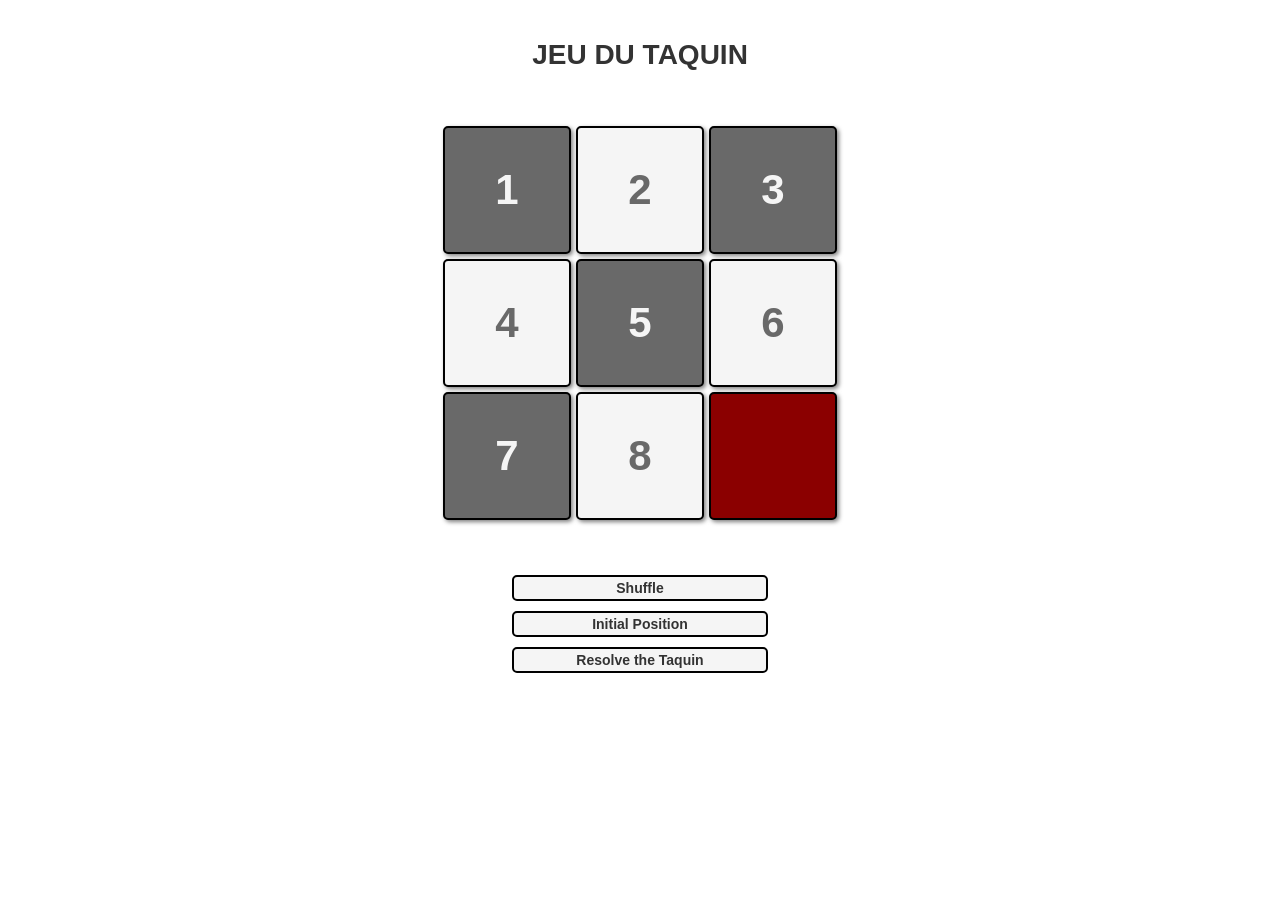
==== taquin/index.html @ 00253429 "jeu du taquin" ====
<!DOCTYPE html>
<html lang="fr">
<head>
    <meta charset="UTF-8">
    <title>Taquin</title>

    <link href='../css/lib/bootstrap.min.css' rel='stylesheet'>
    <link href='../css/taquin.css' rel='stylesheet'>
</head>
<body>
    <h1>Jeu du taquin</h1>
    <!--<div class="isSoluble invisible">coucou</div>-->
    <table>
        <tr>
            <td class="cell1"></td>
            <td class="cell2"></td>
            <td class="cell3"></td>
        </tr>
        <tr>
            <td class="cell4"></td>
            <td class="cell5"></td>
            <td class="cell6"></td>
        </tr>
        <tr>
            <td class="cell7"></td>
            <td class="cell8"></td>
            <td class="cell9"></td>
        </tr>
    </table>
    <span>
        <button id="shuffle">Shuffle</button>
    </span>
    <span>
        <button id="ordered">Initial Position</button>
    </span>
    <span>
        <button id="resolve">Resolve the Taquin</button>
    </span>
</body>
<script type="text/javascript" src='../js/lib/jquery-3.3.1.min.js'></script>
<script type="text/javascript" src='../js/lib/bootstrap.min.js'></script>
<script type="text/javascript" src='../js/taquin.js'></script>
</html>
---- css/taquin.css ----
h1 {
    margin: 40px;
    text-align: center;
    font-size: 2em;
    font-weight: bold;
    text-transform: uppercase;
}

th, td {
    border: 2px solid black;
    border-radius: 5px;
}

table {
    margin: 50px auto 50px;
    border-collapse: separate;
    border-spacing: 5px;
}

td {
    width: 10vw;
    height: 10vw;
    font-size: 3em;
    text-align: center;
    font-weight: bold;
    background: whitesmoke;
    color: dimgrey;
    box-shadow: 2px 2px 4px rgba(0, 0, 0, .5);
}

.cell1, .cell3, .cell5, .cell7, .cell9 {
    background: dimgrey;
    color: whitesmoke;
}

.isSoluble {
    text-align: center;
    font-size: 2em;
    font-weight: bold;
}

#empty {
    background: darkred;
}

.invisible {
    visibility: hidden;
}

span #shuffle,
span #resolve,
span #ordered {
    display: block;
    width: 20vw;
    margin: 0 auto 10px;
    border: 2px solid black;
    background: whitesmoke;
    border-radius: 5px;
    font-weight: bold;
}
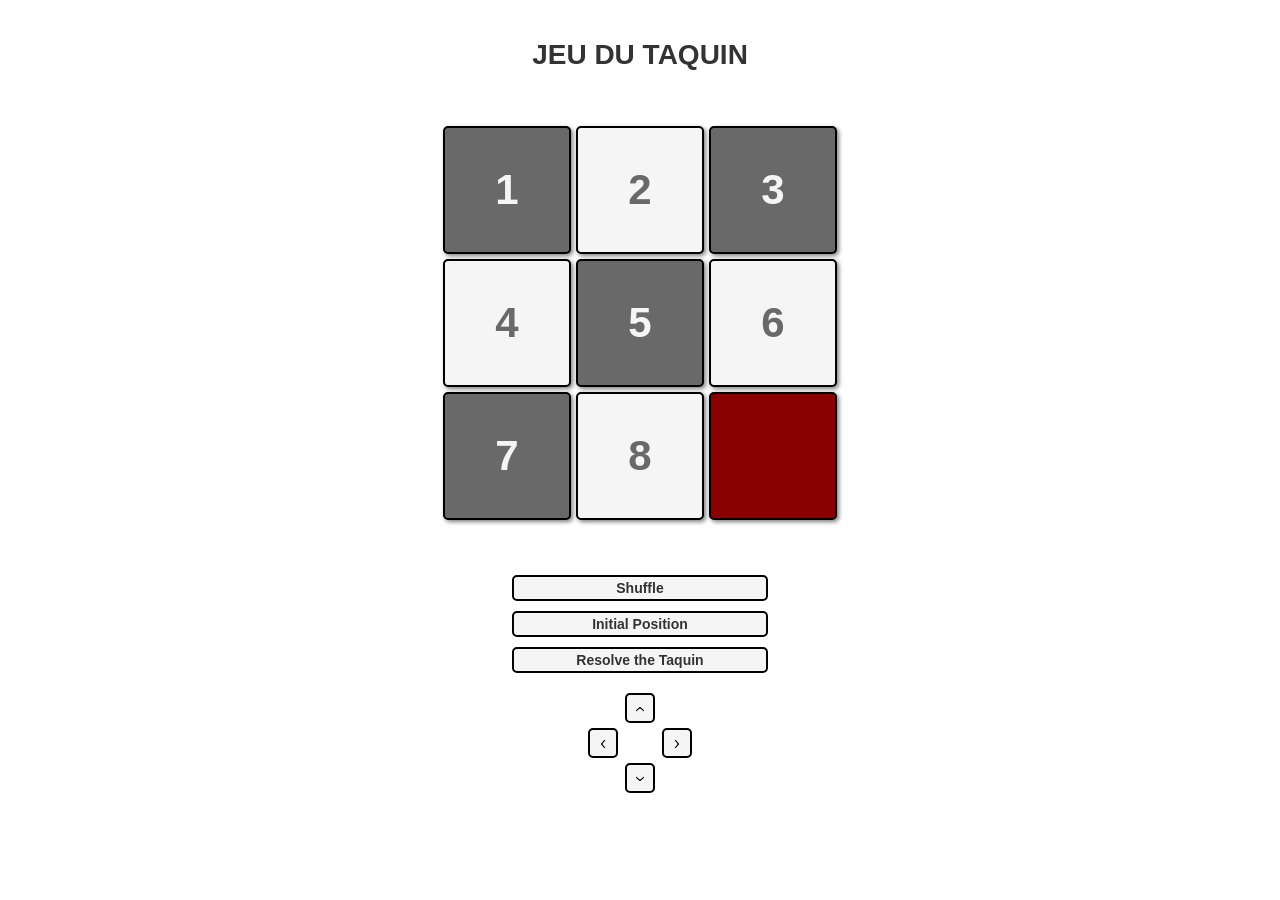
==== commit c058b31c: "las commit" ====
--- a/taquin/index.html
+++ b/taquin/index.html
@@ -9,7 +9,6 @@
 </head>
 <body>
     <h1>Jeu du taquin</h1>
-    <!--<div class="isSoluble invisible">coucou</div>-->
     <table>
         <tr>
             <td class="cell1"></td>
@@ -36,6 +35,20 @@
     <span>
         <button id="resolve">Resolve the Taquin</button>
     </span>
+    <span id="directionButtons">
+        <button id="up">
+            <img src="../files/chevron-up.png" alt="">
+        </button>
+        <button id="left">
+            <img src="../files/chevron-left.png" alt="">
+        </button>
+        <button id="right">
+            <img src="../files/chevron-right.png" alt="">
+        </button>
+        <button id="down">
+            <img src="../files/chevron-down.png" alt="">
+        </button>
+    </span>
 </body>
 <script type="text/javascript" src='../js/lib/jquery-3.3.1.min.js'></script>
 <script type="text/javascript" src='../js/lib/bootstrap.min.js'></script>
--- a/css/taquin.css
+++ b/css/taquin.css
@@ -26,6 +26,7 @@
     background: whitesmoke;
     color: dimgrey;
     box-shadow: 2px 2px 4px rgba(0, 0, 0, .5);
+    /*transition: all 0.5s ease-in-out;*/
 }
 
 .cell1, .cell3, .cell5, .cell7, .cell9 {
@@ -47,9 +48,7 @@
     visibility: hidden;
 }
 
-span #shuffle,
-span #resolve,
-span #ordered {
+button {
     display: block;
     width: 20vw;
     margin: 0 auto 10px;
@@ -57,4 +56,42 @@
     background: whitesmoke;
     border-radius: 5px;
     font-weight: bold;
+}
+
+button img {
+    width: 100%;
+}
+
+#directionButtons {
+    width: 110px;
+    margin: 20px auto;
+    display: grid;
+    grid-template-columns: repeat(3, 1fr);
+}
+
+#up, #left, #right, #down {
+    margin-bottom: 5px;
+    display: inline-block;
+    width: 30px;
+    height: 30px;
+}
+
+#up {
+    grid-row: 1;
+    grid-column: 2;
+}
+
+#left {
+    grid-row: 2;
+    grid-column: 1;
+}
+
+#right {
+    grid-row: 2;
+    grid-column: 3;
+}
+
+#down {
+    grid-row: 3;
+    grid-column: 2;
 }
